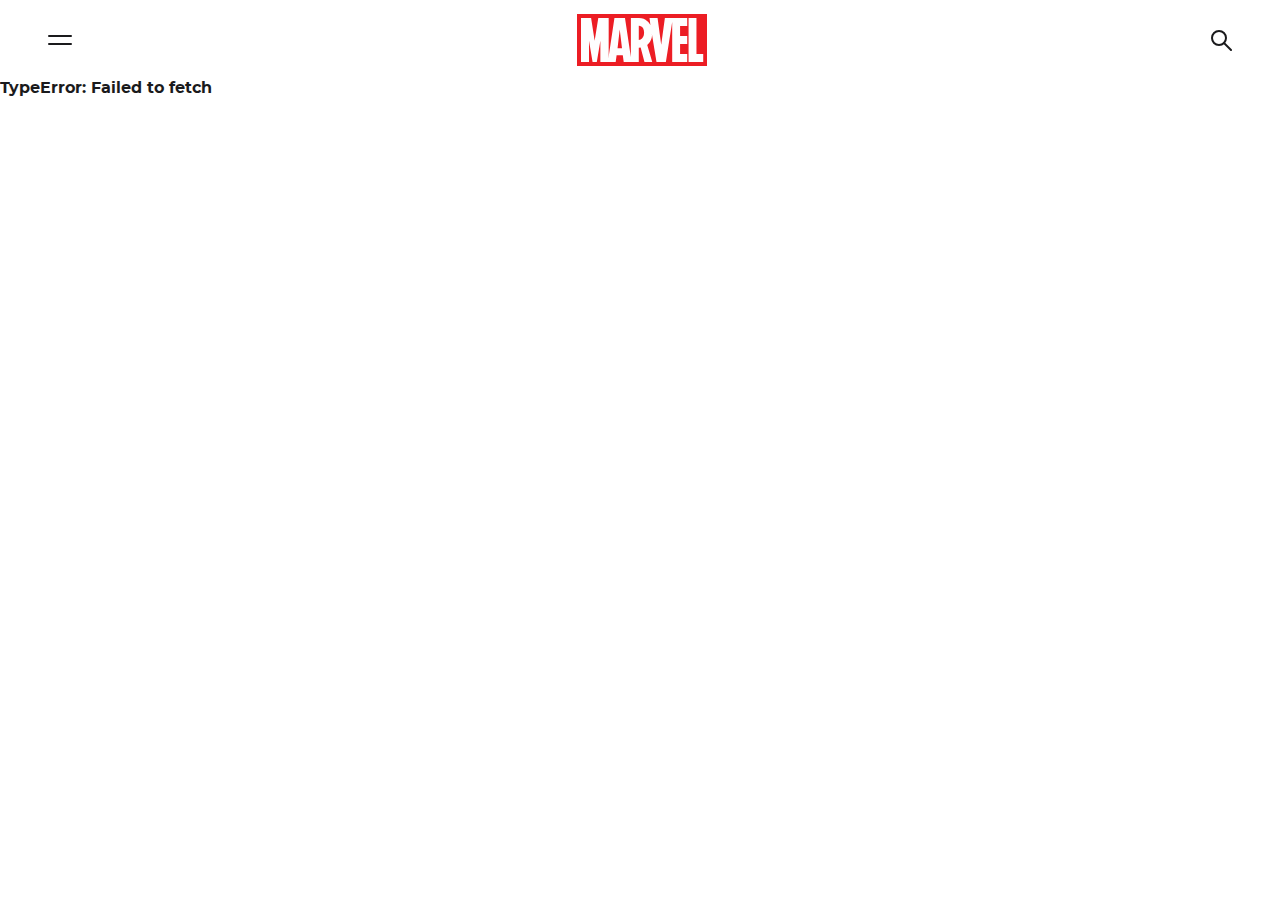
==== index.html @ 9665bf1b "initial commit" ====
<!DOCTYPE html>
<html lang="en">
<head>
    <meta charset="UTF-8">
    <meta http-equiv="X-UA-Compatible" content="IE=edge">
    <meta name="viewport" content="width=device-width, initial-scale=1.0">
    <title>Marvel app</title>
    <link rel="stylesheet" href="css/variables.css">
    <link rel="stylesheet" href="css/base.css">
    <link rel="stylesheet" href="css/header.css">
    <script src="js/jquery-3.6.3.min.js"></script>
    <script src="js/app.js"></script>
    <script src="js/menu.js"></script>
    <script src="js/search.js"></script>
</head>
<body>
    <div class="container">
        <header class="header">
            <button class="header__menu-button"></button>
            <nav class="nav display-none">
                <div class="menu">
                    <div class="menu__item menu__item--home menu__item--active">Home</div>
                    <div class="menu__item">Saved</div>
                    <div class="menu__item">About</div>
                </div>
                <div class="nav__footer">
                    <div class="copyright">
                        <div>&copy; ellska 2023</div>
                        <div>Data and images owned by Marvel.</div>
                    </div>
                </div>
            </nav>
            <div class="header__branding">
                <img src="assets/icons/logo.svg" alt="Marvel logo">
            </div>
            <button class="header__search-button">
                <img src="assets/icons/search.svg" alt="">
            </button>
            <div class="search display-none">
                <form class="search__form">
                    <input type="text" class="search__input">
                    <button class="search__close-button">
                        <img src="assets/icons/search-close.svg" alt="">
                    </button>
                </form>
            </div>
        </header>

        <main class="main">
            <section class="section coming-soon">
                <h2 class="section__title">Coming soon</h2>
                <div class="section__movies">
                </div>
            </section>
            <section class="section phase-one" data-phase="1">
                <h2 class="section__title">Phase one</h2>
                <div class="section__movies">
                </div>
            </section>
            <section class="section phase-two" data-phase="2">
                <h2 class="section__title">Phase two</h2>
                <div class="section__movies">
                </div>
            </section>
            <section class="section phase-three" data-phase="3">
                <h2 class="section__title">Phase three</h2>
                <div class="section__movies">
                </div>
            </section>
            <section class="section phase-four" data-phase="4">
                <h2 class="section__title">Phase four and beyond</h2>
                <div class="section__movies">
                </div>
            </section>
        </main>

        <section class="details display-none">
            <div class="details__image"></div>
            <div class="details__info">
                <h2 class="details__title"></h2>
                <div class="details__release">
                    <div>Coming soon</div>
                    <div class="details__release-date"></div>
                </div>
                <div class="details__meta">
                    <div class="meta__group">
                        <div class="meta__title">Year</div>
                        <div class="meta__detail meta__year"></div>
                    </div>
                    <div class="meta__group">
                        <div class="meta__title">Phase</div>
                        <div class="meta__detail meta__phase"></div>
                    </div>
                    <div class="meta__group">
                        <div class="meta__title">Chronology</div>
                        <div class="meta__detail meta__chronology"></div>
                    </div>
                </div>
                <p class="details__desc"></p>
                <div class="details__related">
                    <h2 class="related__title">Related movies</h2>
                    <div class="related__movies"></div>
                </div>
                <div class="details__footer">
                    <button class="details__button">Add to list</button>
                    <div class="details__rating">
                        <div class="rating-circle">
                            <svg width="52" height="52" viewBox="0 0 52 52" fill="none" xmlns="http://www.w3.org/2000/svg">
                                <circle cx="26" cy="26" r="25" stroke="#1A1A1C" stroke-width="2" stroke-linejoin="round"/>
                            </svg>
                        </div>
                        <div class="rating-number"></div>
                    </div>
                </div>
            </div>
        </section>
    </div>
</body>
</html>
---- css/variables.css ----
:root {

    /* --grid-container: minmax(2rem, 1fr) minmax(0, 76rem) minmax(2rem, 1fr);
    --grid-container-inner: repeat(3, 1fr); */

    --color-primary: #1A1A1C;
    --color-primary-500: #6F6F77;
    --color-secondary: #FFF;
    --color-secondary-90: #FFFFFFE6;
    --color-accent: #EC1D24;
    
    --font-primary: "Montserrat", sans-serif;
    --font-base: 16px;
    --font-scale: 1.25;
    --font-size-0: calc(var(--font-base) / var(--font-scale));
    --font-size-1: var(--font-base);
    --font-size-2: calc(var(--font-size-1) * var(--font-scale));
    --font-size-3: calc(var(--font-size-2) * var(--font-scale));
    --font-size-4: calc(var(--font-size-3) * var(--font-scale));
    --font-size-5: calc(var(--font-size-4) * var(--font-scale));
    --font-size-6: calc(var(--font-size-5) * var(--font-scale));
    --font-weight-regular: 400;
    --font-weight-bold: 700;
    --font-weight-black: 900;
}
---- css/base.css ----
/* Font */
@font-face {
    font-family: 'Montserrat';
    font-weight: 400;
    font-style: normal;
    src: url('../assets/fonts/montserrat-regular-webfont.woff') format('woff'),
         url('../assets/fonts/montserrat-regular-webfont.woff2') format('woff2');
}

@font-face {
    font-family: 'Montserrat';
    font-weight: 700;
    font-style: normal;
    src: url('../assets/fonts/montserrat-bold-webfont.woff') format('woff'),
         url('../assets/fonts/montserrat-bold-webfont.woff2') format('woff2');
}

@font-face {
    font-family: 'Montserrat';
    font-weight: 900;
    font-style: normal;
    src: url('../assets/fonts/montserrat-black-webfont.woff') format('woff'),
         url('../assets/fonts/montserrat-black-webfont.woff2') format('woff2');
}

@font-face {
    font-family: 'Montserrat';
    font-weight: 900;
    font-style: italic;
    src: url('../assets/fonts/montserrat-blackitalic-webfont.woff') format('woff'),
         url('../assets/fonts/montserrat-blackitalic-webfont.woff2') format('woff2');
}

/* Resets */
* {
    box-sizing: border-box;
    margin: 0;
}

body {
    background-color: var(--color-secondary);
    color: var(--color-primary);
    font-family: var(--font-primary);
    font-weight: var(--font-weight-bold);
    -webkit-font-smoothing: antialiased;
    -moz-osx-font-smoothing: grayscale;
}

img, svg {
    display: block;
    max-width: 100%;
}

input, button, textarea, select {
    font: inherit;
    color: inherit;
}

button {
    padding: 0;
    border: none;
    background: none;
    cursor: pointer;
}

p, h1, h2, h3, h4, h5, h6 {
    overflow-wrap: break-word;
}

.container {
    overflow: hidden;
}

.container--locked {
    position: fixed;
}

.display-none {
    /* To stop overriding problems */
    display: none !important;
}

/* Main */

.main {
    margin-top: 80px;
}

.section {
    margin-top: 4rem;
}

.section:last-of-type {
    margin-bottom: 2rem;
}

.section__title {
    margin: 1.5rem 3rem 1rem;
}

.section__movies {
    display: flex;
    gap: 4rem;
    margin-inline: 3rem;
    overflow-y: scroll;
    scroll-snap-type: x mandatory;
}

.movie {
    max-width: 257px;
    flex: 1 0 auto;
    scroll-snap-align: start;
}

.movie img {
    border-radius: 1rem;
}

.movie h3 {
    margin-top: 1rem;
    font-size: var(--font-size-1);
}

.movie span {
    font-size: var(--font-size-1);
    font-weight: var(--font-weight-regular);
}

/* Movie details page */
.details {
    display: grid;
    grid-template-columns: 50% 50%;
    margin-top: 80px;
    min-height: calc(100vh - 80px);
}

.details__image {
    background-size: cover;
    background-position: center;
}

.details__info {
    display: flex;
    flex-direction: column;
    padding: 3rem;
    gap: 2rem;
}

.details__title {
    font-size: var(--font-size-4);
}

.details__release {
    display: flex;
    flex-direction: column;
    gap: 4px;
    padding-left: 8px;
    border-left: 2px solid var(--color-accent);
}

.details__release div:first-of-type {
    font-weight: var(--font-weight-regular);
}

.details__meta {
    align-self: center;
    display: flex;
    gap: 4rem;
}

.meta__group {
    display: flex;
    flex-direction: column;
    align-items: center;
}

.meta__title {
    font-weight: var(--font-weight-regular);
}

.details__desc {
    font-weight: var(--font-weight-regular);
}

.details__related {
    display: flex;
    flex-direction: column;
    gap: 1rem;
}

.related__movies {
    display: flex;
    gap: 2rem;
    overflow-y: scroll;
    scroll-snap-type: x mandatory;
}

.related__movies .movie {
    max-width: 112px;
}

.related__movies .movie img {
    border-radius: 0.5rem;
}

.related__movies .movie h3 {
    margin-top: 0.5rem;
    font-size: var(--font-size-0);
}

.related__movies .movie span {
    font-size: var(--font-size-0);
}

.related__title {
    font-size: var(--font-size-3);
}

.related__images {
    display: flex;
    gap: 2rem;
}

.related__images img {
    max-width: 7rem;
}

.details__footer {
    left: 0;
    display: flex;
    gap: 2rem;
    align-items: center;
}

.details__button {
    flex: 1 0 auto;
    padding: 1rem 2rem;
    border-radius: 1rem;
    background-color: var(--color-primary);
    color: var(--color-secondary);
}

.details__rating {
    position: relative;
    z-index: 1;
}

.rating-number {
    position: absolute;
    z-index: 1;
    top: 50%;
    left: 50%;
    transform: translate(-50%, -50%);
}

.rating-circle svg {
    stroke-dasharray: 157px;
    stroke-dashoffset: 157px;
    transform: rotate(-90deg);
}
---- css/header.css ----
.header {
    position: fixed;
    display: flex;
    justify-content: space-between;
    align-items: center;
    width: 100%;
    padding-inline: 3rem;
    height: 5rem;
    background-color: var(--color-secondary);
}

.header__menu-button {
    z-index: 900;
    position: relative;
    width: 1.5rem;
    height: 10px;
}

.header__menu-button::after,
.header__menu-button::before {
    content: '';
    position: absolute;
    top: 0;
    left: 0;
    width: 1.5rem;
    height: 2px;
    border-radius: 2px;
    background-color: var(--color-primary);
}

.header__menu-button::before {
    top: unset;
    bottom: 0;
}

.header__menu-button--clicked.header__menu-button::after {
    top: 50%;
    transform: rotate(45deg);
}

.header__menu-button--clicked.header__menu-button::before {
    top: 50%;
    transform: rotate(-45deg);
}

/* Menu */

.nav {
    position: fixed;
    z-index: 800;
    inset: 0;
    display: flex;
    align-items: center;
    justify-content: center;
    background-color: var(--color-secondary);
}

.menu {
    display: flex;
    flex-direction: column;
}

.menu__item {
    position: relative;
    margin-bottom: -1rem;
    font-size: 5rem;
    font-weight: var(--font-weight-black);
    text-transform: uppercase;
}

.menu__item--home::before {
    content: 'no way';
    font-size: var(--font-size-0);
    position: absolute;
    top: 12px;
    left: 4px;
    text-transform: lowercase;
}

.menu__item--active {
    font-style: italic;
}

.menu__item--active.menu__item--home::before {
    left: 12px;
}

.nav__footer {
    position: absolute;
    left: 2rem;
    bottom: 1rem;
}

.copyright > div:last-of-type {
    font-weight: var(--font-weight-regular);
}

/* Search bar */

.search {
    position: fixed;
    inset: 80px 0 0;
    padding-inline: 3rem;
    background-color: var(--color-secondary-90);
}

.search__form {
    display: flex;
    gap: 1rem;
    border-bottom: solid 1px var(--color-primary);
    background-color: var(--color-secondary);
}

.search__input {
    flex: 1 0 auto;
    border: none;
    outline: none;
}
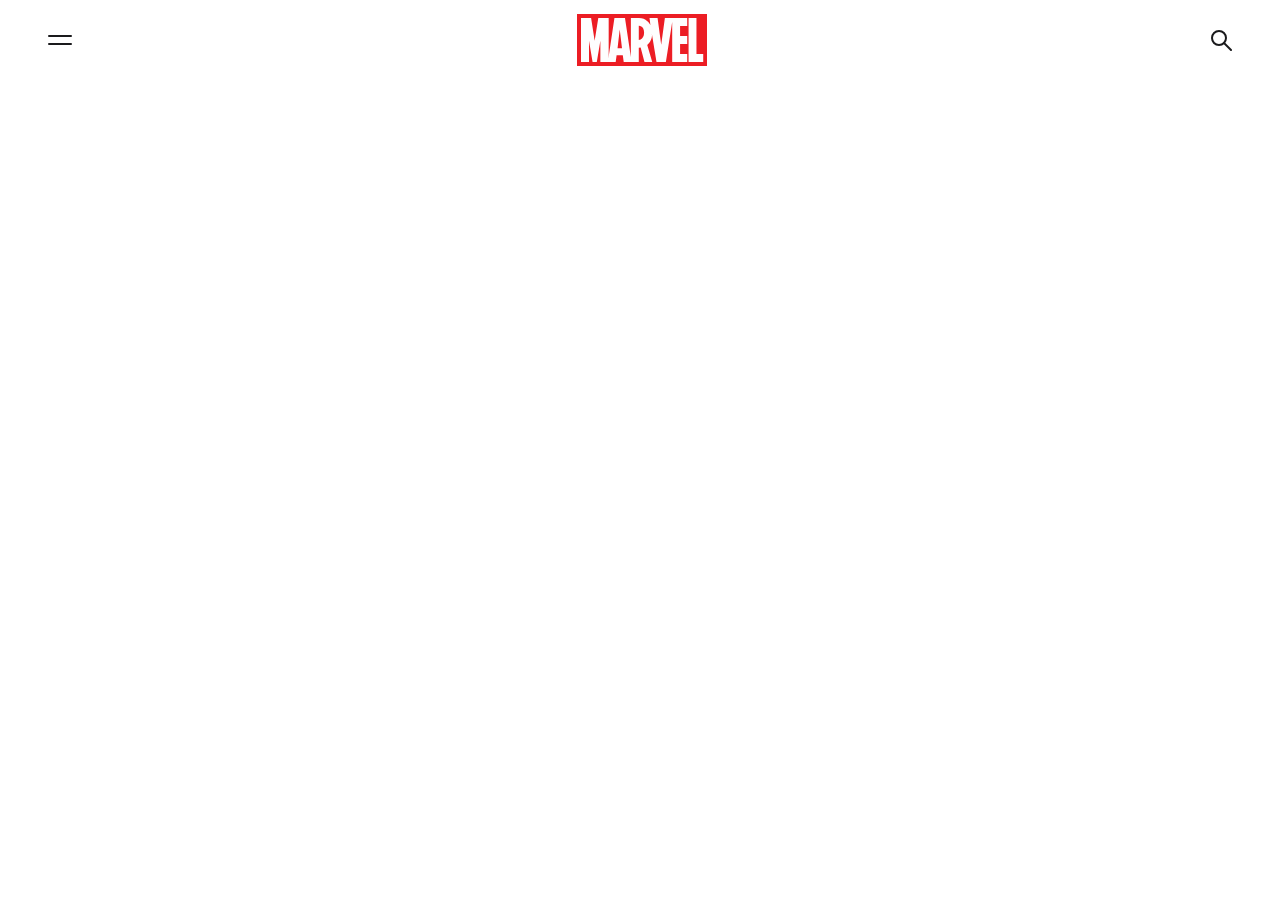
==== commit 8b7acfab: "add new pages and links in menu" ====
--- a/index.html
+++ b/index.html
@@ -8,6 +8,8 @@
     <link rel="stylesheet" href="css/variables.css">
     <link rel="stylesheet" href="css/base.css">
     <link rel="stylesheet" href="css/header.css">
+    <link rel="stylesheet" href="css/home.css">
+    <link rel="stylesheet" href="css/details.css">
     <script src="js/jquery-3.6.3.min.js"></script>
     <script src="js/app.js"></script>
     <script src="js/menu.js"></script>
@@ -19,9 +21,9 @@
             <button class="header__menu-button"></button>
             <nav class="nav display-none">
                 <div class="menu">
-                    <div class="menu__item menu__item--home menu__item--active">Home</div>
-                    <div class="menu__item">Saved</div>
-                    <div class="menu__item">About</div>
+                    <div class="menu__item menu__item--home menu__item--active"><a href="index.html" class="menu__link">Home</a></div>
+                    <div class="menu__item"><a href="saved.html" class="menu__link">Saved</a></div>
+                    <div class="menu__item"><a href="about.html" class="menu__link">About</a></div>
                 </div>
                 <div class="nav__footer">
                     <div class="copyright">
@@ -31,7 +33,9 @@
                 </div>
             </nav>
             <div class="header__branding">
-                <img src="assets/icons/logo.svg" alt="Marvel logo">
+                <a class ="header__link" href="index.html">
+                    <img src="assets/icons/logo.svg" alt="Marvel logo">
+                </a>
             </div>
             <button class="header__search-button">
                 <img src="assets/icons/search.svg" alt="">
@@ -75,7 +79,11 @@
         </main>
 
         <section class="details display-none">
-            <div class="details__image"></div>
+            <div class="details__image">
+                <button class="details__back-button">
+                    <img src="assets/icons/arrow-left.svg" alt="">
+                </button>
+            </div>
             <div class="details__info">
                 <h2 class="details__title"></h2>
                 <div class="details__release">
--- a/css/base.css
+++ b/css/base.css
@@ -56,6 +56,11 @@
     color: inherit;
 }
 
+a {
+    color: inherit;
+    text-decoration: none;
+}
+
 button {
     padding: 0;
     border: none;
@@ -78,183 +83,4 @@
 .display-none {
     /* To stop overriding problems */
     display: none !important;
-}
-
-/* Main */
-
-.main {
-    margin-top: 80px;
-}
-
-.section {
-    margin-top: 4rem;
-}
-
-.section:last-of-type {
-    margin-bottom: 2rem;
-}
-
-.section__title {
-    margin: 1.5rem 3rem 1rem;
-}
-
-.section__movies {
-    display: flex;
-    gap: 4rem;
-    margin-inline: 3rem;
-    overflow-y: scroll;
-    scroll-snap-type: x mandatory;
-}
-
-.movie {
-    max-width: 257px;
-    flex: 1 0 auto;
-    scroll-snap-align: start;
-}
-
-.movie img {
-    border-radius: 1rem;
-}
-
-.movie h3 {
-    margin-top: 1rem;
-    font-size: var(--font-size-1);
-}
-
-.movie span {
-    font-size: var(--font-size-1);
-    font-weight: var(--font-weight-regular);
-}
-
-/* Movie details page */
-.details {
-    display: grid;
-    grid-template-columns: 50% 50%;
-    margin-top: 80px;
-    min-height: calc(100vh - 80px);
-}
-
-.details__image {
-    background-size: cover;
-    background-position: center;
-}
-
-.details__info {
-    display: flex;
-    flex-direction: column;
-    padding: 3rem;
-    gap: 2rem;
-}
-
-.details__title {
-    font-size: var(--font-size-4);
-}
-
-.details__release {
-    display: flex;
-    flex-direction: column;
-    gap: 4px;
-    padding-left: 8px;
-    border-left: 2px solid var(--color-accent);
-}
-
-.details__release div:first-of-type {
-    font-weight: var(--font-weight-regular);
-}
-
-.details__meta {
-    align-self: center;
-    display: flex;
-    gap: 4rem;
-}
-
-.meta__group {
-    display: flex;
-    flex-direction: column;
-    align-items: center;
-}
-
-.meta__title {
-    font-weight: var(--font-weight-regular);
-}
-
-.details__desc {
-    font-weight: var(--font-weight-regular);
-}
-
-.details__related {
-    display: flex;
-    flex-direction: column;
-    gap: 1rem;
-}
-
-.related__movies {
-    display: flex;
-    gap: 2rem;
-    overflow-y: scroll;
-    scroll-snap-type: x mandatory;
-}
-
-.related__movies .movie {
-    max-width: 112px;
-}
-
-.related__movies .movie img {
-    border-radius: 0.5rem;
-}
-
-.related__movies .movie h3 {
-    margin-top: 0.5rem;
-    font-size: var(--font-size-0);
-}
-
-.related__movies .movie span {
-    font-size: var(--font-size-0);
-}
-
-.related__title {
-    font-size: var(--font-size-3);
-}
-
-.related__images {
-    display: flex;
-    gap: 2rem;
-}
-
-.related__images img {
-    max-width: 7rem;
-}
-
-.details__footer {
-    left: 0;
-    display: flex;
-    gap: 2rem;
-    align-items: center;
-}
-
-.details__button {
-    flex: 1 0 auto;
-    padding: 1rem 2rem;
-    border-radius: 1rem;
-    background-color: var(--color-primary);
-    color: var(--color-secondary);
-}
-
-.details__rating {
-    position: relative;
-    z-index: 1;
-}
-
-.rating-number {
-    position: absolute;
-    z-index: 1;
-    top: 50%;
-    left: 50%;
-    transform: translate(-50%, -50%);
-}
-
-.rating-circle svg {
-    stroke-dasharray: 157px;
-    stroke-dashoffset: 157px;
-    transform: rotate(-90deg);
 }--- a/css/header.css
+++ b/css/header.css
@@ -100,15 +100,25 @@
 .search {
     position: fixed;
     inset: 80px 0 0;
-    padding-inline: 3rem;
     background-color: var(--color-secondary-90);
 }
 
 .search__form {
+    position: relative;
     display: flex;
     gap: 1rem;
-    border-bottom: solid 1px var(--color-primary);
+    padding: 0 3rem 4px 3rem;
     background-color: var(--color-secondary);
+}
+
+.search__form::after {
+    content: '';
+    position: absolute;
+    bottom: 4px;
+    left: 3rem;
+    width: calc(100% - 6rem);
+    height: 1px;
+    background-color: var(--color-primary)
 }
 
 .search__input {
--- a/css/details.css
+++ b/css/details.css
@@ -0,0 +1,157 @@
+.details {
+    display: grid;
+    grid-template-columns: 50% 50%;
+    margin-top: 80px;
+}
+
+.details__image {
+    background-size: cover;
+    background-position: center;
+}
+
+.details__back-button {
+    margin: 2rem 0 0 2rem;
+}
+
+.details__info {
+    height: calc(100vh - 80px);
+    display: flex;
+    flex-direction: column;
+    padding: 3rem;
+    gap: 2rem;
+    overflow-y: scroll;
+}
+
+.details__title {
+    font-size: var(--font-size-4);
+}
+
+.details__release {
+    display: flex;
+    flex-direction: column;
+    gap: 4px;
+    padding-left: 8px;
+    border-left: 2px solid var(--color-accent);
+}
+
+.details__release div:first-of-type {
+    font-weight: var(--font-weight-regular);
+}
+
+.details__meta {
+    align-self: center;
+    display: flex;
+    gap: 4rem;
+}
+
+.meta__group {
+    display: flex;
+    flex-direction: column;
+    align-items: center;
+}
+
+.meta__title {
+    font-weight: var(--font-weight-regular);
+}
+
+.details__desc {
+    font-weight: var(--font-weight-regular);
+}
+
+.details__related {
+    display: flex;
+    flex-direction: column;
+    gap: 1rem;
+}
+
+.related__movies {
+    display: flex;
+    gap: 2rem;
+    overflow-y: scroll;
+    scroll-snap-type: x mandatory;
+}
+
+.related__movies .movie {
+    max-width: 112px;
+}
+
+.related__movies .movie img {
+    border-radius: 0.5rem;
+}
+
+.related__movies .movie h3 {
+    margin-top: 0.5rem;
+    font-size: var(--font-size-0);
+}
+
+.related__movies .movie span {
+    font-size: var(--font-size-0);
+}
+
+.related__title {
+    font-size: var(--font-size-3);
+}
+
+.related__images {
+    display: flex;
+    gap: 2rem;
+}
+
+.related__images img {
+    max-width: 7rem;
+}
+
+.details__footer {
+    display: flex;
+    gap: 2rem;
+    align-items: center;
+}
+
+.details__button {
+    flex: 1 0 auto;
+    padding: 1rem 2rem;
+    border-radius: 1rem;
+    background-color: var(--color-primary);
+    color: var(--color-secondary);
+}
+
+.details__rating {
+    position: relative;
+    z-index: -1;
+}
+
+.rating-number {
+    position: absolute;
+    top: 50%;
+    left: 50%;
+    transform: translate(-50%, -50%);
+}
+
+.rating-circle svg {
+    stroke-dasharray: 157px;
+    stroke-dashoffset: 157px;
+    transform: rotate(-90deg);
+}
+
+@media screen and (max-width: 832px) {
+
+    .details {
+        grid-template-columns: 100%;
+        grid-template-rows: 40vh 1fr;
+    }
+
+}
+
+@media screen and (max-width: 425px) {
+
+    .details__info {
+        padding: 2rem;
+    }
+
+    .details__meta {
+        justify-content: space-between;
+        gap: 1rem;
+        width: 100%;
+    }
+
+}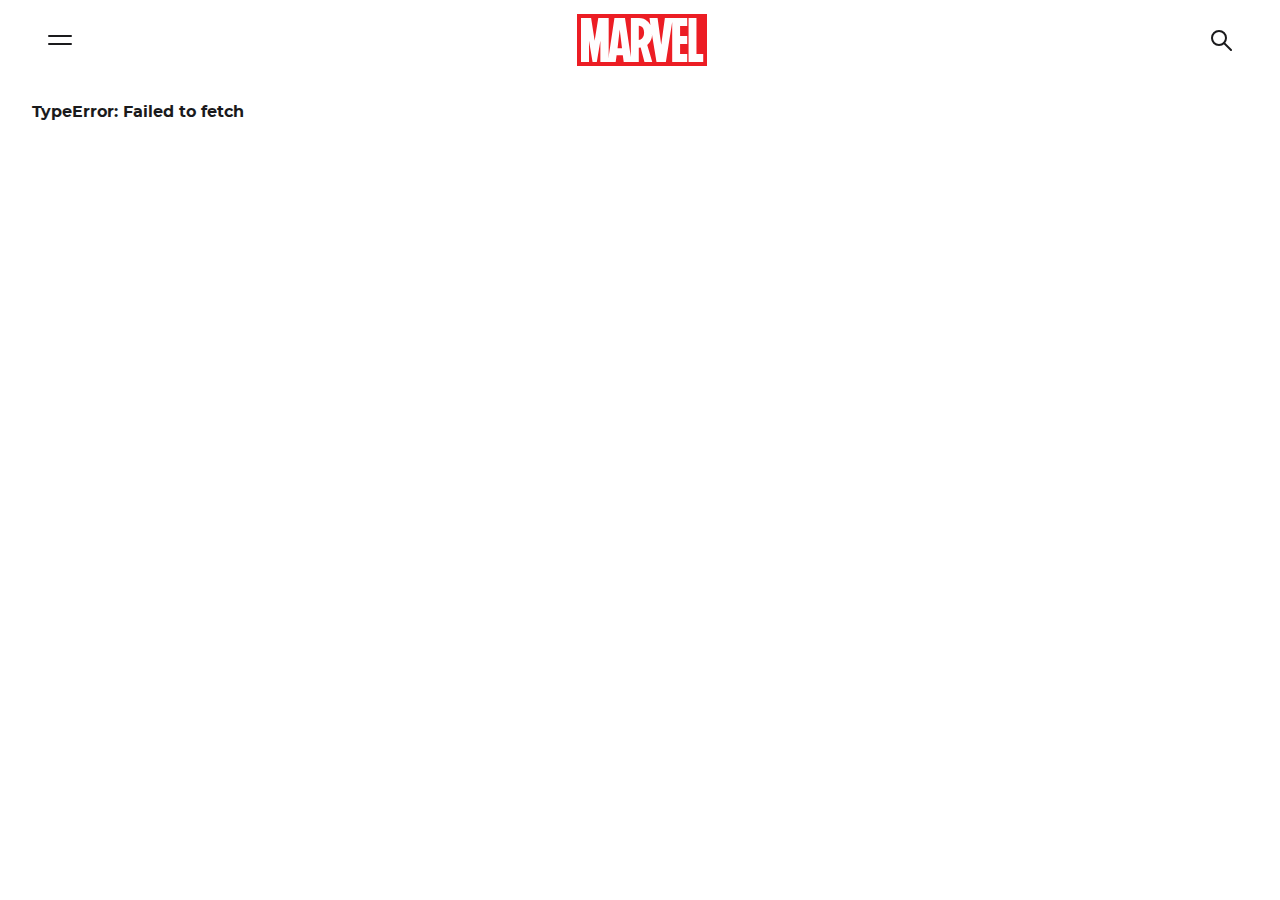
==== commit fdd989fd: "add save feature" ====
--- a/index.html
+++ b/index.html
@@ -8,7 +8,6 @@
     <link rel="stylesheet" href="css/variables.css">
     <link rel="stylesheet" href="css/base.css">
     <link rel="stylesheet" href="css/header.css">
-    <link rel="stylesheet" href="css/home.css">
     <link rel="stylesheet" href="css/details.css">
     <script src="js/jquery-3.6.3.min.js"></script>
     <script src="js/app.js"></script>
@@ -44,7 +43,7 @@
                 <form class="search__form">
                     <input type="text" class="search__input">
                     <button class="search__close-button">
-                        <img src="assets/icons/search-close.svg" alt="">
+                        <img src="assets/icons/close-black.svg" alt="">
                     </button>
                 </form>
             </div>
@@ -110,7 +109,10 @@
                     <div class="related__movies"></div>
                 </div>
                 <div class="details__footer">
-                    <button class="details__button">Add to list</button>
+                    <button class="details__button">
+                        <span>Add to saved</span>
+                        <img src="assets/icons/cross.svg" alt="">
+                    </button>
                     <div class="details__rating">
                         <div class="rating-circle">
                             <svg width="52" height="52" viewBox="0 0 52 52" fill="none" xmlns="http://www.w3.org/2000/svg">
--- a/css/base.css
+++ b/css/base.css
@@ -83,4 +83,74 @@
 .display-none {
     /* To stop overriding problems */
     display: none !important;
+}
+
+/* Main movie display */
+.main {
+    display: flex;
+    flex-direction: column;
+    gap: 4rem;
+    margin: calc(80px + 1.5rem) 2rem 2rem;
+}
+
+.section__title {
+    margin-bottom: 1rem;
+}
+
+.section__movies {
+    display: flex;
+    gap: 4rem;
+    overflow-y: scroll;
+    scroll-snap-type: x mandatory;
+}
+
+.movie {
+    max-width: 257px;
+    flex: 1 0 auto;
+    scroll-snap-align: start;
+}
+
+.movie__img {
+    position: relative;
+}
+
+.movie img {
+    border-radius: 1rem;
+}
+
+.movie__img button {
+    position: absolute;
+    top: 1rem;
+    right: 1rem;
+}
+
+.movie__img button img {
+    width: 18px;
+}
+
+.movie h3 {
+    margin-top: 1rem;
+    font-size: var(--font-size-1);
+}
+
+.movie span {
+    font-size: var(--font-size-1);
+    font-weight: var(--font-weight-regular);
+}
+
+@media screen and (max-width: 425px) {
+
+    .main {
+        gap: 2rem;
+        margin-inline: 2rem;
+    }
+
+    .section__movies {
+        gap: 2rem;
+    }
+
+    .movie {
+        max-width: 12rem;
+    }
+
 }--- a/css/details.css
+++ b/css/details.css
@@ -109,6 +109,10 @@
 
 .details__button {
     flex: 1 0 auto;
+    display: flex;
+    justify-content: center;
+    align-items: center;
+    gap: 1rem;
     padding: 1rem 2rem;
     border-radius: 1rem;
     background-color: var(--color-primary);
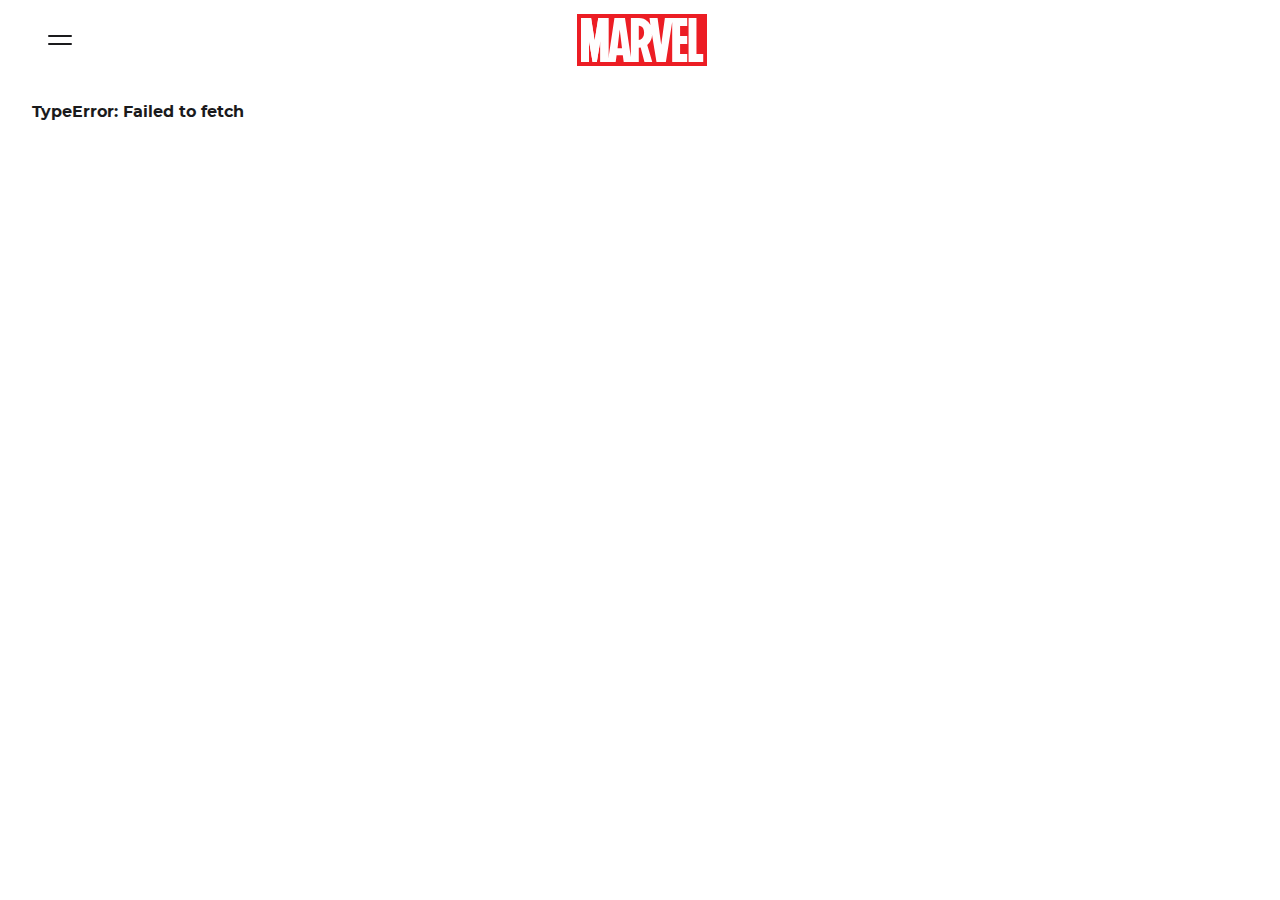
==== commit d5706f24: "add favicon" ====
--- a/index.html
+++ b/index.html
@@ -5,6 +5,7 @@
     <meta http-equiv="X-UA-Compatible" content="IE=edge">
     <meta name="viewport" content="width=device-width, initial-scale=1.0">
     <title>Marvel app</title>
+    <link rel="shortcut icon" href="assets/icons/favicon.svg" type="image/x-icon">
     <link rel="stylesheet" href="css/variables.css">
     <link rel="stylesheet" href="css/base.css">
     <link rel="stylesheet" href="css/header.css">
--- a/css/base.css
+++ b/css/base.css
@@ -108,6 +108,7 @@
     max-width: 257px;
     flex: 1 0 auto;
     scroll-snap-align: start;
+    cursor: pointer;
 }
 
 .movie__img {
@@ -119,6 +120,7 @@
 }
 
 .movie__img button {
+    z-index: 500;
     position: absolute;
     top: 1rem;
     right: 1rem;
--- a/css/header.css
+++ b/css/header.css
@@ -41,6 +41,11 @@
 .header__menu-button--clicked.header__menu-button::before {
     top: 50%;
     transform: rotate(-45deg);
+}
+
+.header__search-button {
+    opacity: 0;
+    cursor: default;
 }
 
 /* Menu */
@@ -125,4 +130,19 @@
     flex: 1 0 auto;
     border: none;
     outline: none;
+}
+
+@media screen and (max-width: 425px) {
+    .header {
+        padding-inline: 2rem;
+    }
+
+    .search__form {
+        padding: 0 2rem 4px 2rem;
+    }
+
+    .search__form::after {
+        left: 2rem;
+        width: calc(100% - 4rem);
+    }
 }--- a/css/details.css
+++ b/css/details.css
@@ -150,6 +150,7 @@
 
     .details__info {
         padding: 2rem;
+        height: auto;
     }
 
     .details__meta {
